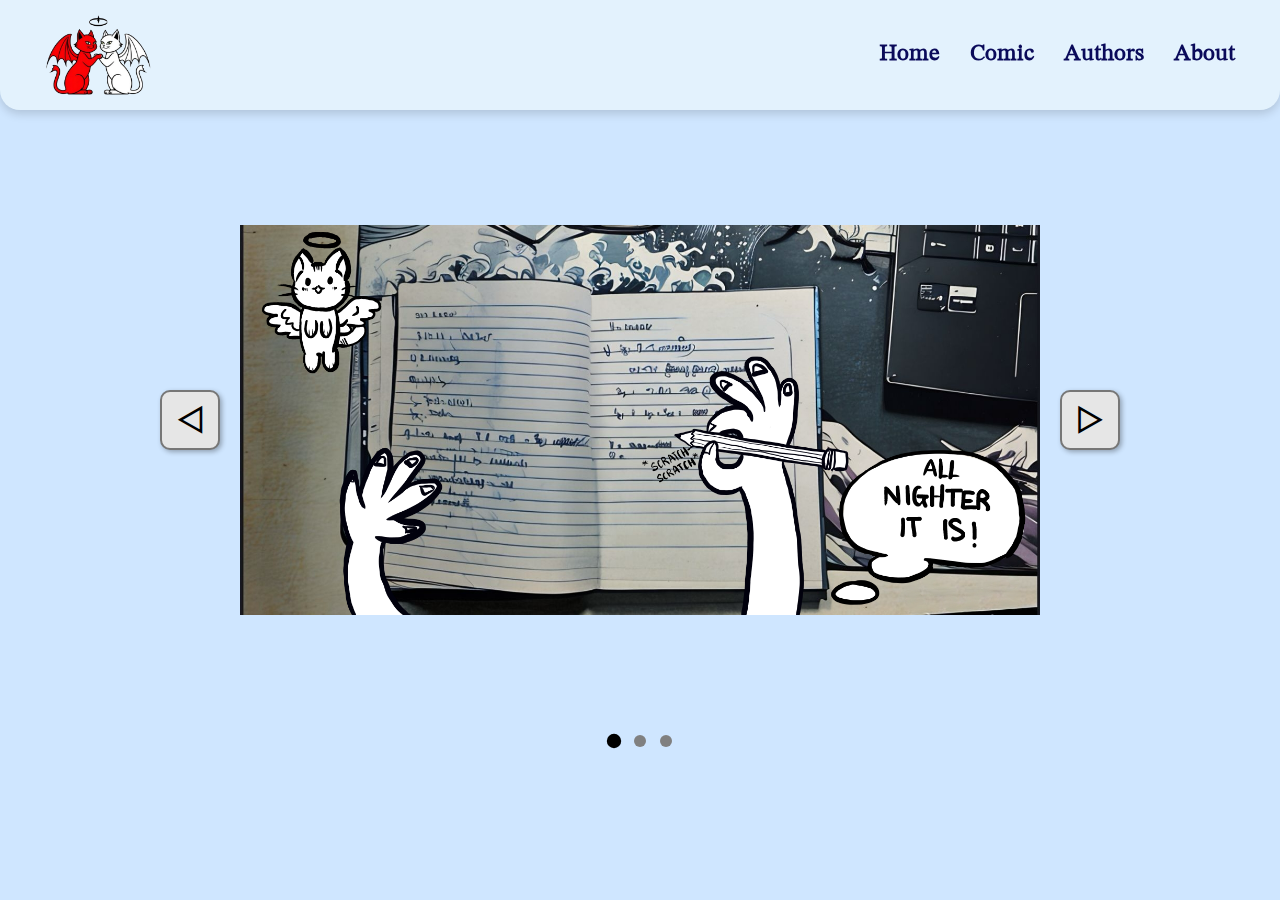
==== angel.html @ 8f15fd10 "Update" ====
<!DOCTYPE html>
<html lang="en">
  <head>
    <link rel="icon" type="image/png" href="favicon.png" />
    <meta charset="UTF-8" />
    <meta name="viewport" content="width=device-width, initial-scale=1.0" />
    <title>Angel - Catculus Crisis</title>
    <link rel="stylesheet" href="https://www.w3schools.com/w3css/4/w3.css" />
    <link
      href="https://fonts.googleapis.com/css2?family=STIX+Two+Math&display=swap"
      rel="stylesheet"
    />
    <link rel="stylesheet" href="styles.css" />

    <style>
      :root {
        --dark-blue: #0a0a5a;
        --background: #cfe6ff;
        --hover-color: #ff3060;
        --soft-shadow: rgba(0, 0, 0, 0.15);
        --button-bg: #e6e6e6;
        --button-border: #777;
        --button-shadow: rgba(0, 0, 0, 0.3);
      }

      html {
        scroll-behavior: smooth;
      }

      body {
        font-family: "STIX Two Math", serif, Arial, sans-serif;
        background: var(--background);
        color: var(--dark-blue);
        margin: 0;
        overflow-x: hidden;
        display: flex;
        flex-direction: column;
        align-items: center;
        justify-content: flex-start;
        min-height: 100vh;
      }

      /* Header */
      .header {
        display: flex;
        align-items: center;
        justify-content: space-between;
        padding: 1rem 3rem;
        background-color: #e3f2fd;
        width: 100%;
        position: fixed;
        top: 0;
        left: 0;
        z-index: 1000;
        box-shadow: 0 4px 10px var(--soft-shadow);
        border-radius: 0 0 20px 20px;
      }

      .logo {
        height: 80px;
        margin-right: 2rem;
        transition: transform 0.3s ease-in-out;
      }

      .logo:hover {
        transform: rotate(5deg) scale(1.1);
      }

      .nav-bar {
        display: flex;
        gap: 2rem;
        font-weight: bold;
      }

      .nav-bar a {
        font-size: 1.5rem;
        font-weight: bold;
        text-decoration: none;
        color: var(--dark-blue);
        transition: color 0.3s, transform 0.3s;
        font-family: "STIX Two Math", serif;
      }

      .nav-bar a:hover {
        color: var(--hover-color);
        transform: scale(1.1) rotate(-2deg);
      }

      /* Slider Container */
      .slider-container {
        margin-top: 120px;
        display: flex;
        align-items: center;
        justify-content: center;
        position: relative;
        max-width: 900px;
        height: 600px;
      }

      .slider {
        display: flex;
        overflow: hidden;
        align-items: center;
        justify-content: center;
      }

      .slide {
        display: none;
        width: 800px;
        height: 500px;
        max-width: 100%;
        max-height: 100%;
        object-fit: contain;
        border-radius: 10px;
      }

      .slide.active {
        display: flex;
        justify-content: center;
        align-items: center;
      }

      /* Styled Navigation Buttons */
      .nav-button {
        position: absolute;
        top: 50%;
        transform: translateY(-50%);
        background: var(--button-bg);
        border: 2px solid var(--button-border);
        width: 60px;
        height: 60px;
        font-size: 24px;
        display: flex;
        align-items: center;
        justify-content: center;
        cursor: pointer;
        transition: all 0.3s ease-in-out;
        border-radius: 10px;
        font-weight: bold;
        color: black;
        user-select: none;
        box-shadow: 2px 2px 5px var(--button-shadow);
      }

      .nav-button:hover {
        background: var(--hover-color);
        border-color: var(--hover-color);
        color: white;
      }

      .prev {
        left: -80px;
      }

      .next {
        right: -80px;
      }

      /* Ensure buttons stay inside container on smaller screens */
      @media (max-width: 900px) {
        .prev {
          left: -50px;
        }
        .next {
          right: -50px;
        }
      }

      /* Dots Navigation */
      .dots {
        text-align: center;
        margin-top: 10px;
      }

      .dot {
        height: 12px;
        width: 12px;
        margin: 5px;
        background-color: gray;
        border-radius: 50%;
        display: inline-block;
        cursor: pointer;
        transition: all 0.3s ease-in-out;
      }

      .dot.active {
        background-color: black;
        transform: scale(1.2);
      }

      /* Moral Button */
      .moral-button {
        display: none; /* Hidden by default */
        background: #e6e6e6;
        border: 2px solid #777;
        padding: 12px 24px;
        font-size: 20px;
        font-weight: bold;
        color: black;
        text-decoration: none;
        border-radius: 10px;
        transition: all 0.3s ease-in-out;
        cursor: pointer;
        box-shadow: 0px 4px 10px var(--soft-shadow);
        margin-top: 20px;
      }

      .moral-button:hover {
        background: var(--hover-color);
        border-color: var(--hover-color);
        color: white;
      }
    </style>
  </head>

  <body>
    <!-- Header -->
    <header class="header">
      <img src="LOGO.png" alt="Catculus Crisis Logo" class="logo" />
      <nav class="nav-bar">
        <a href="index.html">Home</a>
        <a href="comic.html">Comic</a>
        <a href="authors.html">Authors</a>
        <a href="about.html">About</a>
      </nav>
    </header>

    <!-- Angel Path Slider -->
    <div class="slider-container">
      <button class="nav-button prev" onclick="changeSlide(-1)">&#9665;</button>
      <div class="slider">
        <img src="3a.png" class="slide active" />
        <img src="3b.png" class="slide" />
        <img src="3c.png" class="slide" id="final-slide" />
      </div>
      <button class="nav-button next" onclick="changeSlide(1)">&#9655;</button>
    </div>

    <!-- Moral Button (Hidden Initially) -->
    <a href="moral.html" class="moral-button" id="moral-button">Moral</a>

    <!-- Dots Navigation -->
    <div class="dots">
      <span class="dot active" onclick="goToSlide(0)"></span>
      <span class="dot" onclick="goToSlide(1)"></span>
      <span class="dot" onclick="goToSlide(2)"></span>
    </div>

    <script>
      let currentIndex = 0;
      const slides = document.querySelectorAll(".slide");
      const dots = document.querySelectorAll(".dot");
      const moralButton = document.getElementById("moral-button");

      function changeSlide(step) {
        slides[currentIndex].classList.remove("active");
        dots[currentIndex].classList.remove("active");

        currentIndex = (currentIndex + step + slides.length) % slides.length;

        slides[currentIndex].classList.add("active");
        dots[currentIndex].classList.add("active");

        // Show "Moral" button only on 3c image
        if (slides[currentIndex].id === "final-slide") {
          moralButton.style.display = "block";
        } else {
          moralButton.style.display = "none";
        }
      }
    </script>
  </body>
</html>
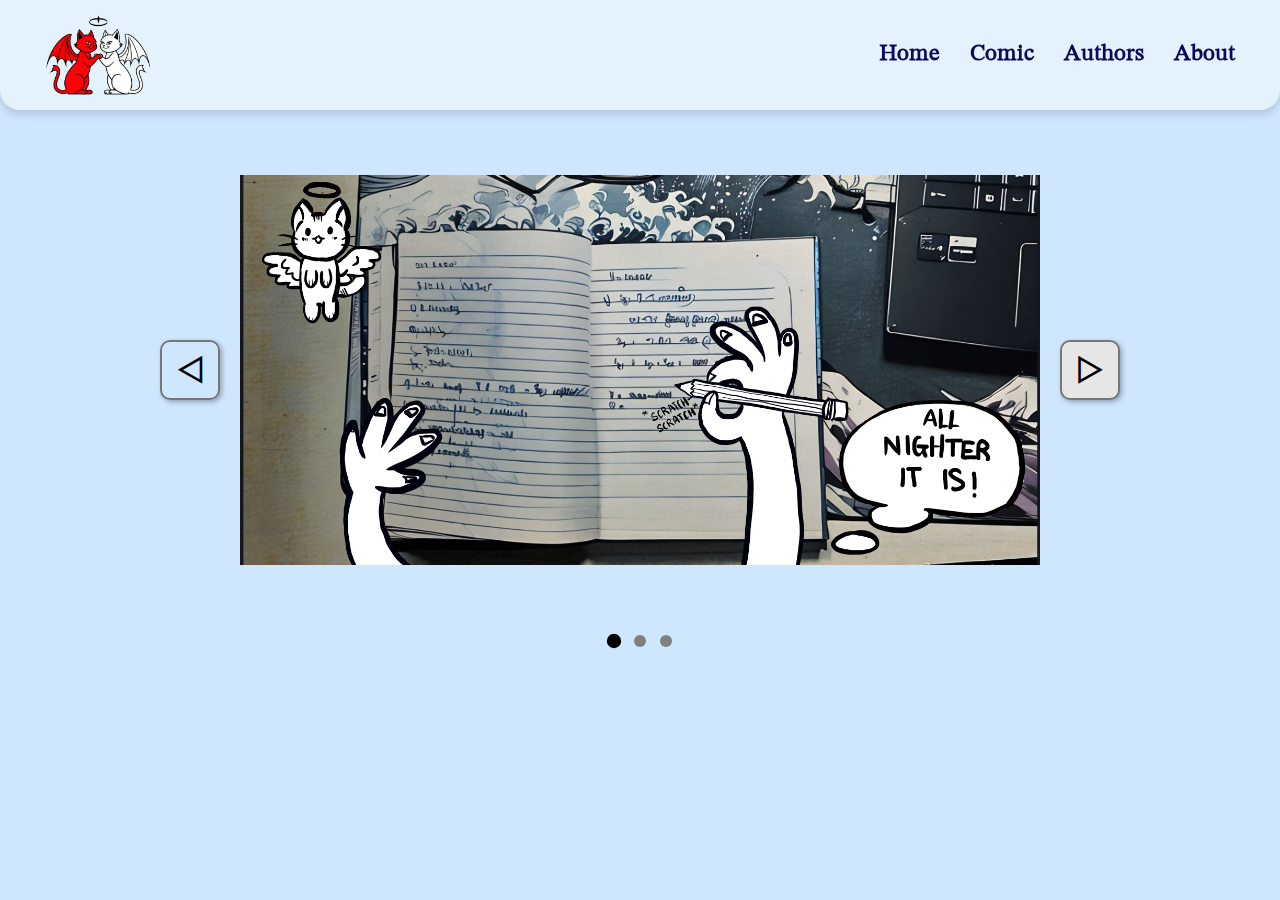
==== commit 37e84c82: "Modified nav buttons" ====
--- a/angel.html
+++ b/angel.html
@@ -94,7 +94,7 @@
         justify-content: center;
         position: relative;
         max-width: 900px;
-        height: 600px;
+        /* height: 600px; */
       }
 
       .slider {
@@ -148,6 +148,35 @@
         color: white;
       }
 
+      /* Disabled buttons */
+      .nav-button_disabled {
+        position: absolute;
+        top: 50%;
+        transform: translateY(-50%);
+        background: var(--button-bg);
+        border: 2px solid var(--button-border);
+        width: 60px;
+        height: 60px;
+        font-size: 24px;
+        display: flex;
+        align-items: center;
+        justify-content: center;
+        cursor: pointer;
+        transition: all 0.3s ease-in-out;
+        border-radius: 10px;
+        font-weight: bold;
+        background: rgba(0, 0, 0, 0);
+        color: black;
+        user-select: none;
+        box-shadow: 2px 2px 5px var(--button-shadow);
+      }
+
+      .nav-button_disabled:hover {
+        background: rgba(255, 255, 255, 0);
+        border-color: rgba(0, 0, 0, 0);
+        color: white;
+      }
+
       .prev {
         left: -80px;
       }
@@ -202,7 +231,6 @@
         transition: all 0.3s ease-in-out;
         cursor: pointer;
         box-shadow: 0px 4px 10px var(--soft-shadow);
-        margin-top: 20px;
       }
 
       .moral-button:hover {
@@ -227,13 +255,17 @@
 
     <!-- Angel Path Slider -->
     <div class="slider-container">
-      <button class="nav-button prev" onclick="changeSlide(-1)">&#9665;</button>
+      <button id="buttonprev" class="nav-button prev" onclick="changeSlide(-1)">
+        &#9665;
+      </button>
       <div class="slider">
         <img src="3a.png" class="slide active" />
         <img src="3b.png" class="slide" />
         <img src="3c.png" class="slide" id="final-slide" />
       </div>
-      <button class="nav-button next" onclick="changeSlide(1)">&#9655;</button>
+      <button id="buttonnext" class="nav-button next" onclick="changeSlide(1)">
+        &#9655;
+      </button>
     </div>
 
     <!-- Moral Button (Hidden Initially) -->
@@ -250,13 +282,40 @@
       let currentIndex = 0;
       const slides = document.querySelectorAll(".slide");
       const dots = document.querySelectorAll(".dot");
+      const button_next = document.getElementById("buttonnext");
+      const button_prev = document.getElementById("buttonprev");
       const moralButton = document.getElementById("moral-button");
+
+      if (currentIndex == 0) {
+        button_prev.disabled = true;
+        button_prev.className = "nav-button_disabled prev";
+      } else {
+        button_prev.disabled = false;
+        button_prev.className = "nav-button prev";
+      }
 
       function changeSlide(step) {
         slides[currentIndex].classList.remove("active");
         dots[currentIndex].classList.remove("active");
 
         currentIndex = (currentIndex + step + slides.length) % slides.length;
+
+        //Enable and disable buttons.
+        if (currentIndex == 2) {
+          button_next.disabled = true;
+          button_next.className = "nav-button_disabled next";
+        } else {
+          button_next.disabled = false;
+          button_next.className = "nav-button next";
+        }
+
+        if (currentIndex == 0) {
+          button_prev.disabled = true;
+          button_prev.className = "nav-button_disabled prev";
+        } else {
+          button_prev.disabled = false;
+          button_prev.className = "nav-button prev";
+        }
 
         slides[currentIndex].classList.add("active");
         dots[currentIndex].classList.add("active");
